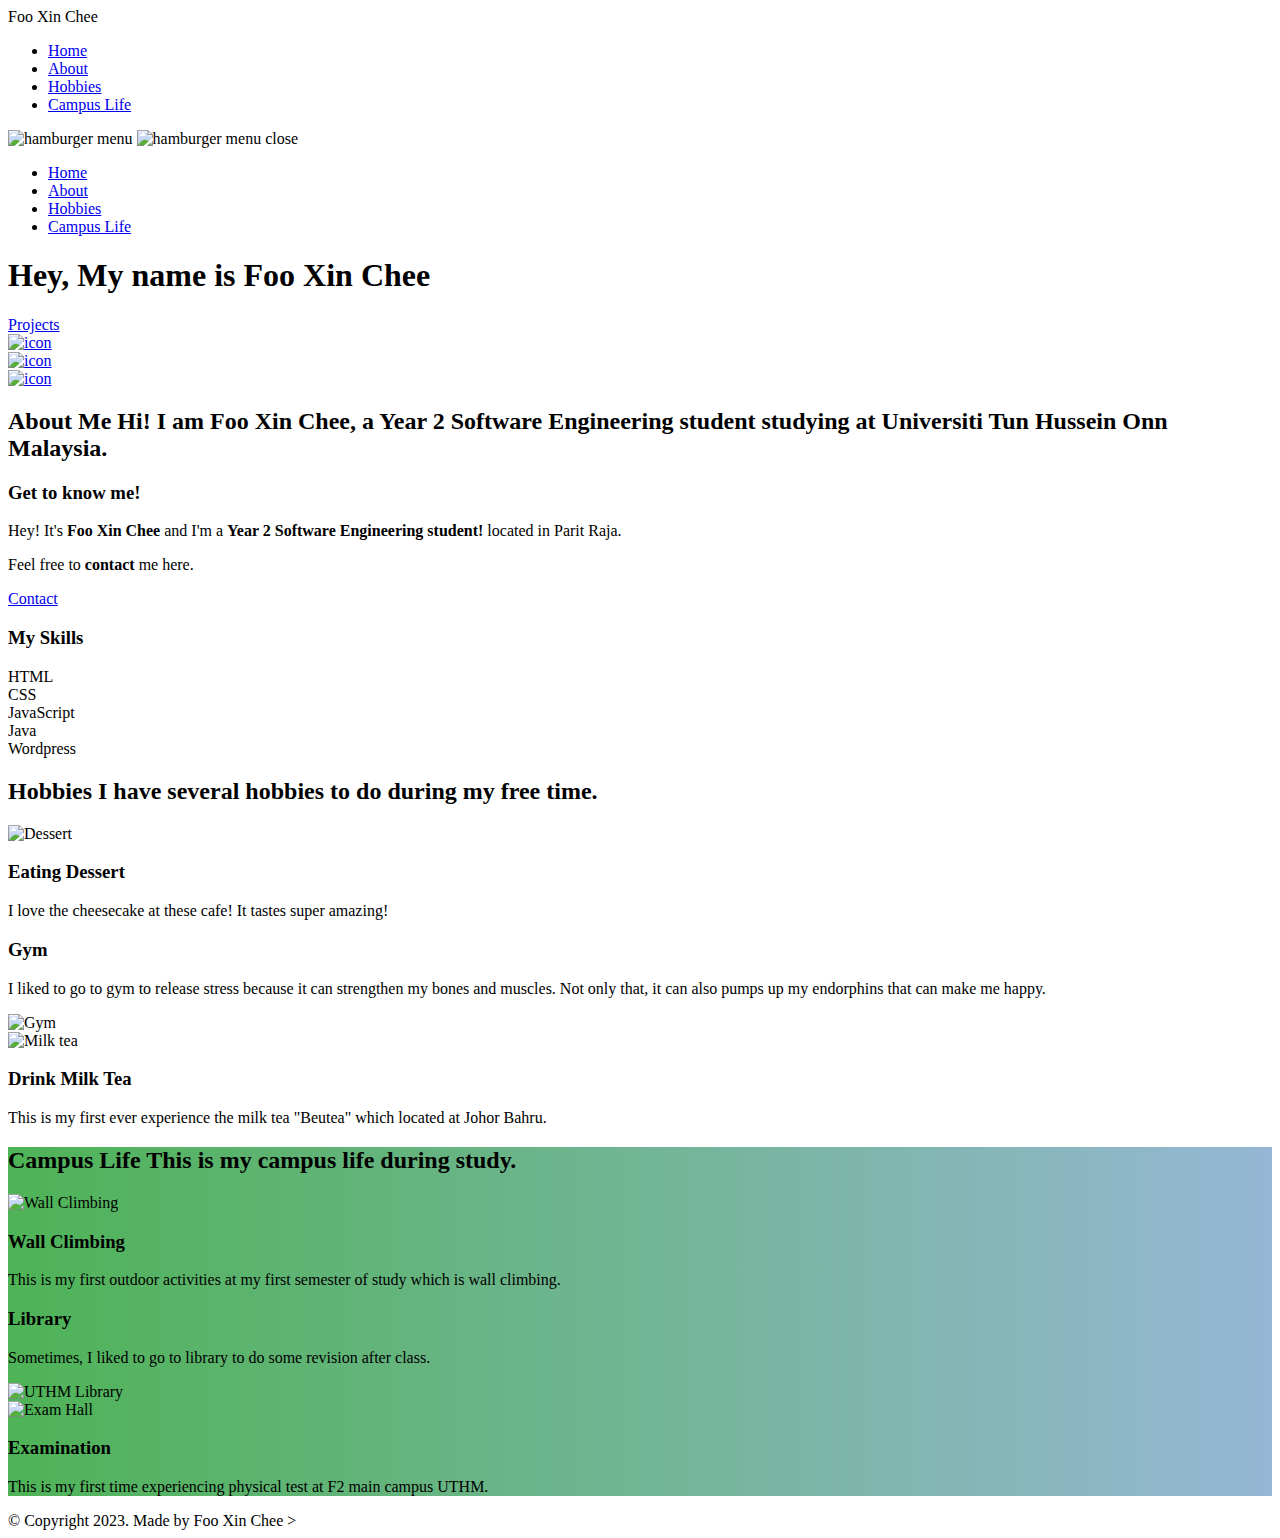
==== index.html @ 44940b96 "Initial commit with index.html" ====
<!DOCTYPE html>
<html lang="en">
  <head>
    <meta charset="UTF-8" />
    <meta name="viewport" content="width=device-width, initial-scale=1.0" />
    <meta http-equiv="X-UA-Compatible" content="ie=edge" />
    <title>Portfolio</title>
    <meta name="description" content="Portfolio" />

    <link rel="stylesheet" href="css/style1.css" />

    <link rel="preconnect" href="https://fonts.googleapis.com" />
    <link rel="preconnect" href="https://fonts.gstatic.com" crossorigin />
    <link
      href="https://fonts.googleapis.com/css2?family=Source+Sans+Pro:wght@400;600;700;900&display=swap"
      rel="stylesheet"
    />
  </head>
  <body>
    <header class="header">
      <div class="header__content">
        <div class="header__logo-container">
          
          <span class="header__logo-sub">Foo Xin Chee</span>
        </div>
        <div class="header__main">
          <ul class="header__links">
            <li class="header__link-wrapper">
              <a href="./index.html" class="header__link"> Home </a>
            </li>
            <li class="header__link-wrapper">
              <a href="biodata.html" class="header__link"> About </a>
            </li>
            <li class="header__link-wrapper">
              <a href="./index.html#hobby" class="header__link">
                Hobbies
              </a>
            </li>
            <li class="header__link-wrapper">
              <a href="./index.html#campus" class="header__link"> Campus Life </a>
            </li>
          </ul>
          <div class="header__main-ham-menu-cont">
            <img
              src="img/svg/ham-menu.svg"
              alt="hamburger menu"
              class="header__main-ham-menu"
            />
            <img
              src="./assets/svg/ham-menu-close.svg"
              alt="hamburger menu close"
              class="header__main-ham-menu-close d-none"
            />
          </div>
        </div>
      </div>
      <div class="header__sm-menu">
        <div class="header__sm-menu-content">
          <ul class="header__sm-menu-links">
            <li class="header__sm-menu-link">
              <a href="./index.html"> Home </a>
            </li>

            <li class="header__sm-menu-link">
              <a href="biodata.html"> About </a>
            </li>

            <li class="header__sm-menu-link">
              <a href="./index.html#hobby"> Hobbies </a>
            </li>

            <li class="header__sm-menu-link">
              <a href="./index.html#campus"> Campus Life </a>
            </li>
          </ul>
        </div>
      </div>
    </header>
    <section class="home-hero">
      <div class="home-hero__content">
        <h1 class="heading-primary">Hey, My name is Foo Xin Chee</h1>
        <div class="home-hero__cta">
          <a target="_blank" href="https://github.com/koreyoshimy?tab=repositories" class="btn btn--bg">Projects</a>
        </div>
      </div>
      <div class="home-hero__socials">
        <div class="home-hero__social">
          <a target="_blank" href="#" class="home-hero__social-icon-link">
            <img
              src="img/linkedin-ico.png"
              alt="icon"
              class="home-hero__social-icon"
            />
          </a>
        </div>
        <div class="home-hero__social">
          <a target="_blank" href="https://github.com/koreyoshimy" class="home-hero__social-icon-link">
            <img
              src="img/github-ico1.png"
              alt="icon"
              class="home-hero__social-icon"
            />
          </a>
        </div>
        <div class="home-hero__social">
          <a href="#" class="home-hero__social-icon-link">
            <img
              src="img/svg/instagram-ico.svg"
              alt="icon"
              class="home-hero__social-icon"
            />
          </a>
        </div>
      </div>

    </section>
    <section id="biodata" class="biodata sec-pad">
      <div class="main-container">
        <h2 class="heading heading-sec heading-sec__mb-med">
          <span class="heading-sec__main">About Me</span>
          <span class="heading-sec__sub">
            Hi! I am Foo Xin Chee, a Year 2 Software Engineering student studying at Universiti Tun Hussein Onn Malaysia.
          </span>
        </h2>
        <div class="biodata__content">
          <div class="biodata__content-main">
            <h3 class="biodata__content-title">Get to know me!</h3>
            <div class="biodata__content-details">
              <p class="biodata__content-details-para">
                Hey! It's
                <strong>Foo Xin Chee</strong>
                and I'm a <strong> Year 2 Software Engineering student! </strong> located in
                Parit Raja.
              </p>
              <p class="biodata__content-details-para">
                Feel free to
                <strong>contact</strong> me here.
              </p>
            </div>
            <a target="_blank" href="https://www.linkedin.com/in/foo-xin-chee-441a8b163/" class="btn btn--med btn--theme dynamicBgClr"
              >Contact</a
            >
          </div>
          <div class="biodata__content-skills">
            <h3 class="biodata__content-title">My Skills</h3>
            <div class="skills">
              <div class="skills__skill">HTML</div>
              <div class="skills__skill">CSS</div>
              <div class="skills__skill">JavaScript</div>
              <div class="skills__skill">Java</div>
              <div class="skills__skill">Wordpress</div>
            </div>
          </div>
        </div>
      </div>
    </section>

    <section id="hobby" class="hobby sec-pad">
      <div class="main-container">
        <h2 class="heading heading-sec heading-sec__mb-bg">
          <span class="heading-sec__main">Hobbies</span>
          <span class="heading-sec__sub">
            I have several hobbies to do during my free time.
          </span>
        </h2>

        <div class="hobby__content">
          <div class="hobby__row">
            <div class="hobby__row-img-cont">
              <img
                src="img/jpg/dessert.jpg"
                alt="Dessert"
                class="hobby__row-img"
                loading="lazy"
                width="300" height="500"
              />
            </div>
            <div class="hobby__row-content">
              <h3 class="hobby__row-content-title">Eating Dessert</h3>
              <p class="hobby__row-content-desc">
                I love the cheesecake at these cafe! It tastes super amazing!
              </p>
            </div>
          </div>
          <div class="hobby__row">
            <div class="hobby__row-content">
              <h3 class="hobby__row-content-title">Gym</h3>
              <p class="hobby__row-content-desc">
                I liked to go to gym to release stress because it can strengthen my bones and muscles. Not only that, it can also pumps up my endorphins that can make me happy.
              </p>
            </div>
            <div class="hobby__row-img-cont">
              <img
                src="img/jpg/gym.jpg"
                alt="Gym"
                class="hobby__row-img"
                loading="lazy"
                width="300" height="500"
              />
            </div>

          </div>
          <div class="hobby__row">
            <div class="hobby__row-img-cont">
              <img
                src="img/jpg/milk_tea.jpg"
                alt="Milk tea"
                class="hobby__row-img"
                loading="lazy"
                width="100px" height="700px"
              />
            </div>
            <div class="hobby__row-content">
              <h3 class="hobby__row-content-title">Drink Milk Tea</h3>
              <p class="hobby__row-content-desc">
                This is my first ever experience the milk tea "Beutea" which located at Johor Bahru.
              </p>
            </div>
          </div>
        </div>
      </div>
    </section>
    <section id="campus" class="campus sec-pad" style="background:linear-gradient(to right, rgba(34, 160, 44, 0.8), rgba(123, 165, 202, 0.8))">
      <div class="main-container">
        <h2 class="heading heading-sec heading-sec__mb-bg">
          <span class="heading-sec__main">Campus Life</span>
          <span class="heading-sec__sub">
            This is my campus life during study.
          </span>
        </h2>

        <div class="campus__content">
          <div class="campus__row">
            <div class="campus__row-img-cont">
              <img
                src="img/jpg/rock_climbing.jpg"
                alt="Wall Climbing"
                class="campus__row-img"
                loading="lazy"
                height="400" width="300"
              />
            </div>
            <div class="campus__row-content">
              <h3 class="campus__row-content-title">Wall Climbing</h3>
              <p class="campus__row-content-desc">
                This is my first outdoor activities at my first semester of study which is wall climbing.
              </p>
            </div>
          </div>
          <div class="campus__row">
            <div class="campus__row-content">
              <h3 class="campus__row-content-title">Library</h3>
              <p class="campus__row-content-desc">
                Sometimes, I liked to go to library to do some revision after class.
              </p>
            </div>
            <div class="campus__row-img-cont">
              <img
                src="img/jpg/library.jpg"
                alt="UTHM Library"
                class="projects__row-img"
                loading="lazy"
                width="400" height="300"
              />
            </div>

          </div>
          <div class="campus__row">
            <div class="campus__row-img-cont">
              <img
                src="img/jpg/exam.jpg"
                alt="Exam Hall"
                class="campus__row-img"
                loading="lazy"
              />
            </div>
            <div class="campus__row-content">
              <h3 class="campus__row-content-title">Examination</h3>
              <p class="campus__row-content-desc">
                This is my first time experiencing physical test at F2 main campus UTHM.
              </p>
            </div>
          </div>
        </div>
      </div>
    </section>
 
    <footer class="main-footer">
      <div class="main-container">

        <div class="main-footer__lower">
          &copy; Copyright 2023. Made by
            Foo Xin Chee
          >
        </div>
      </div>
    </footer>
  </body>
</html>
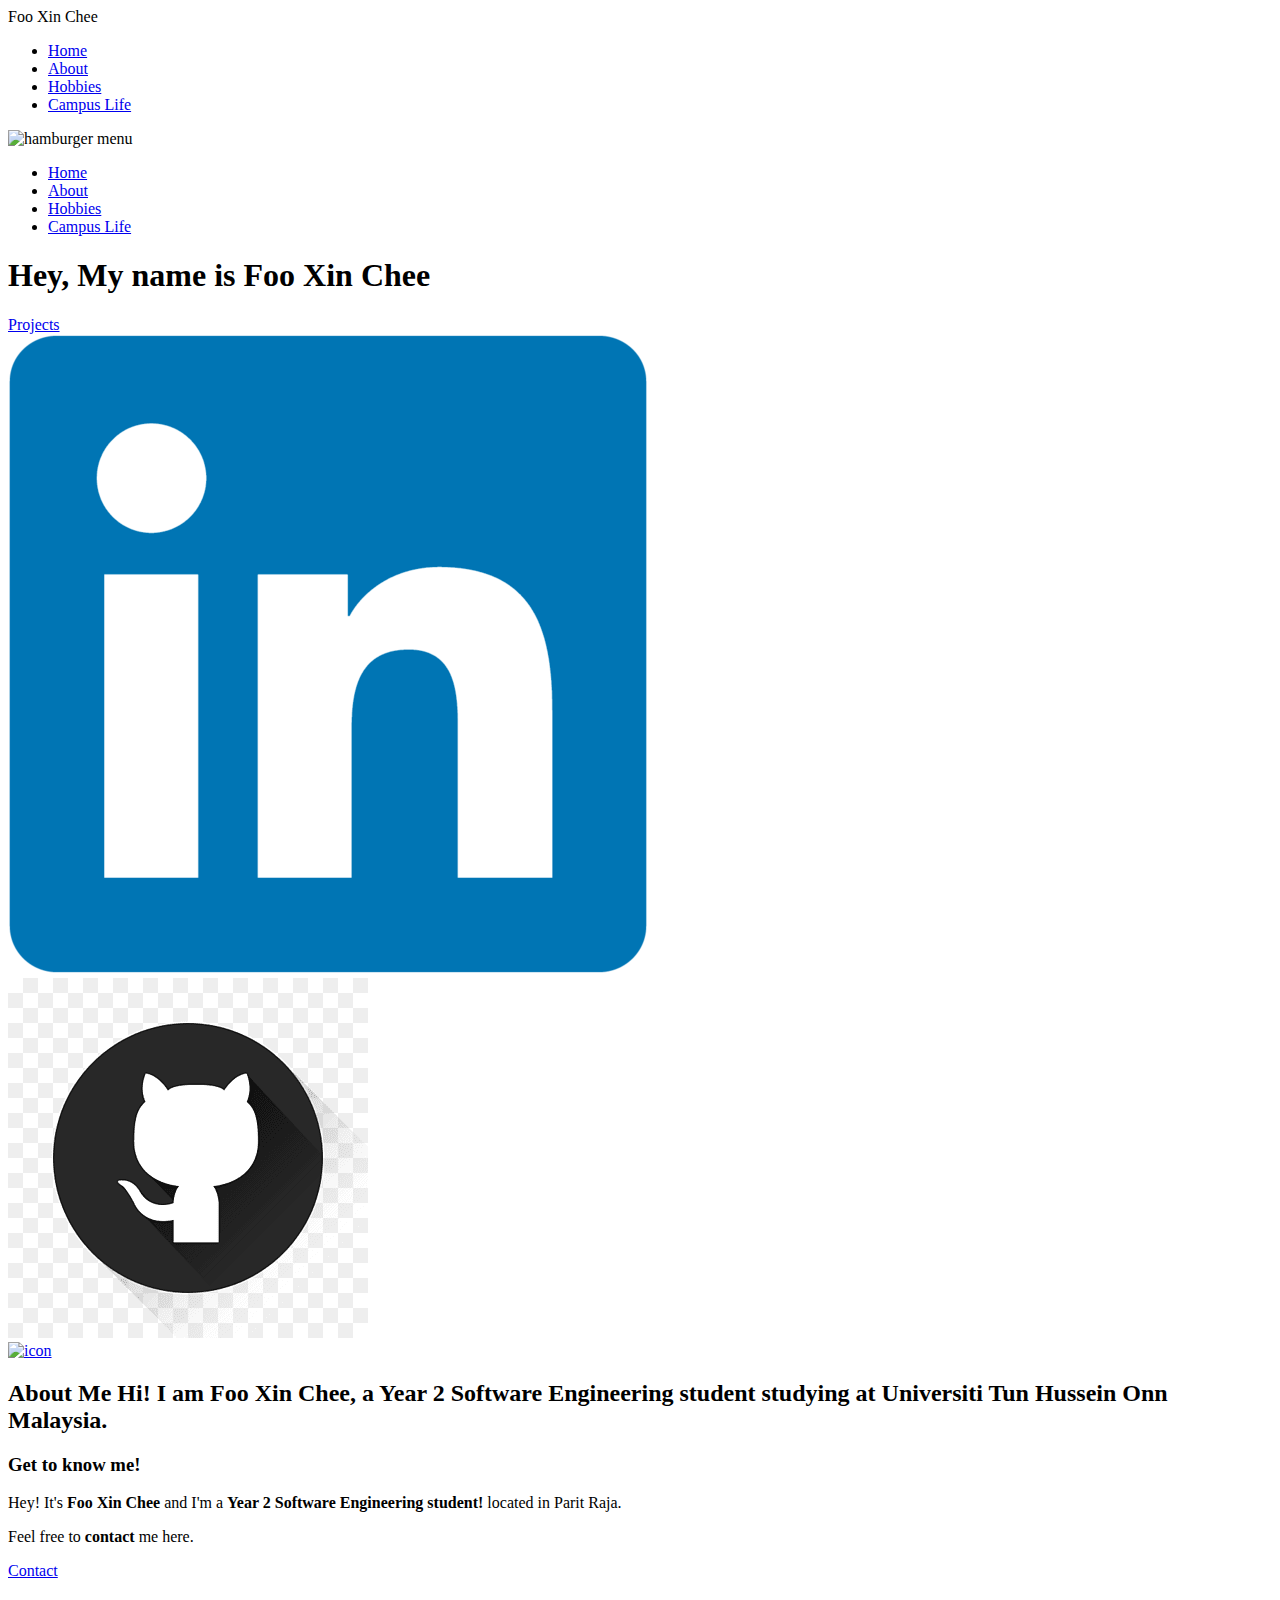
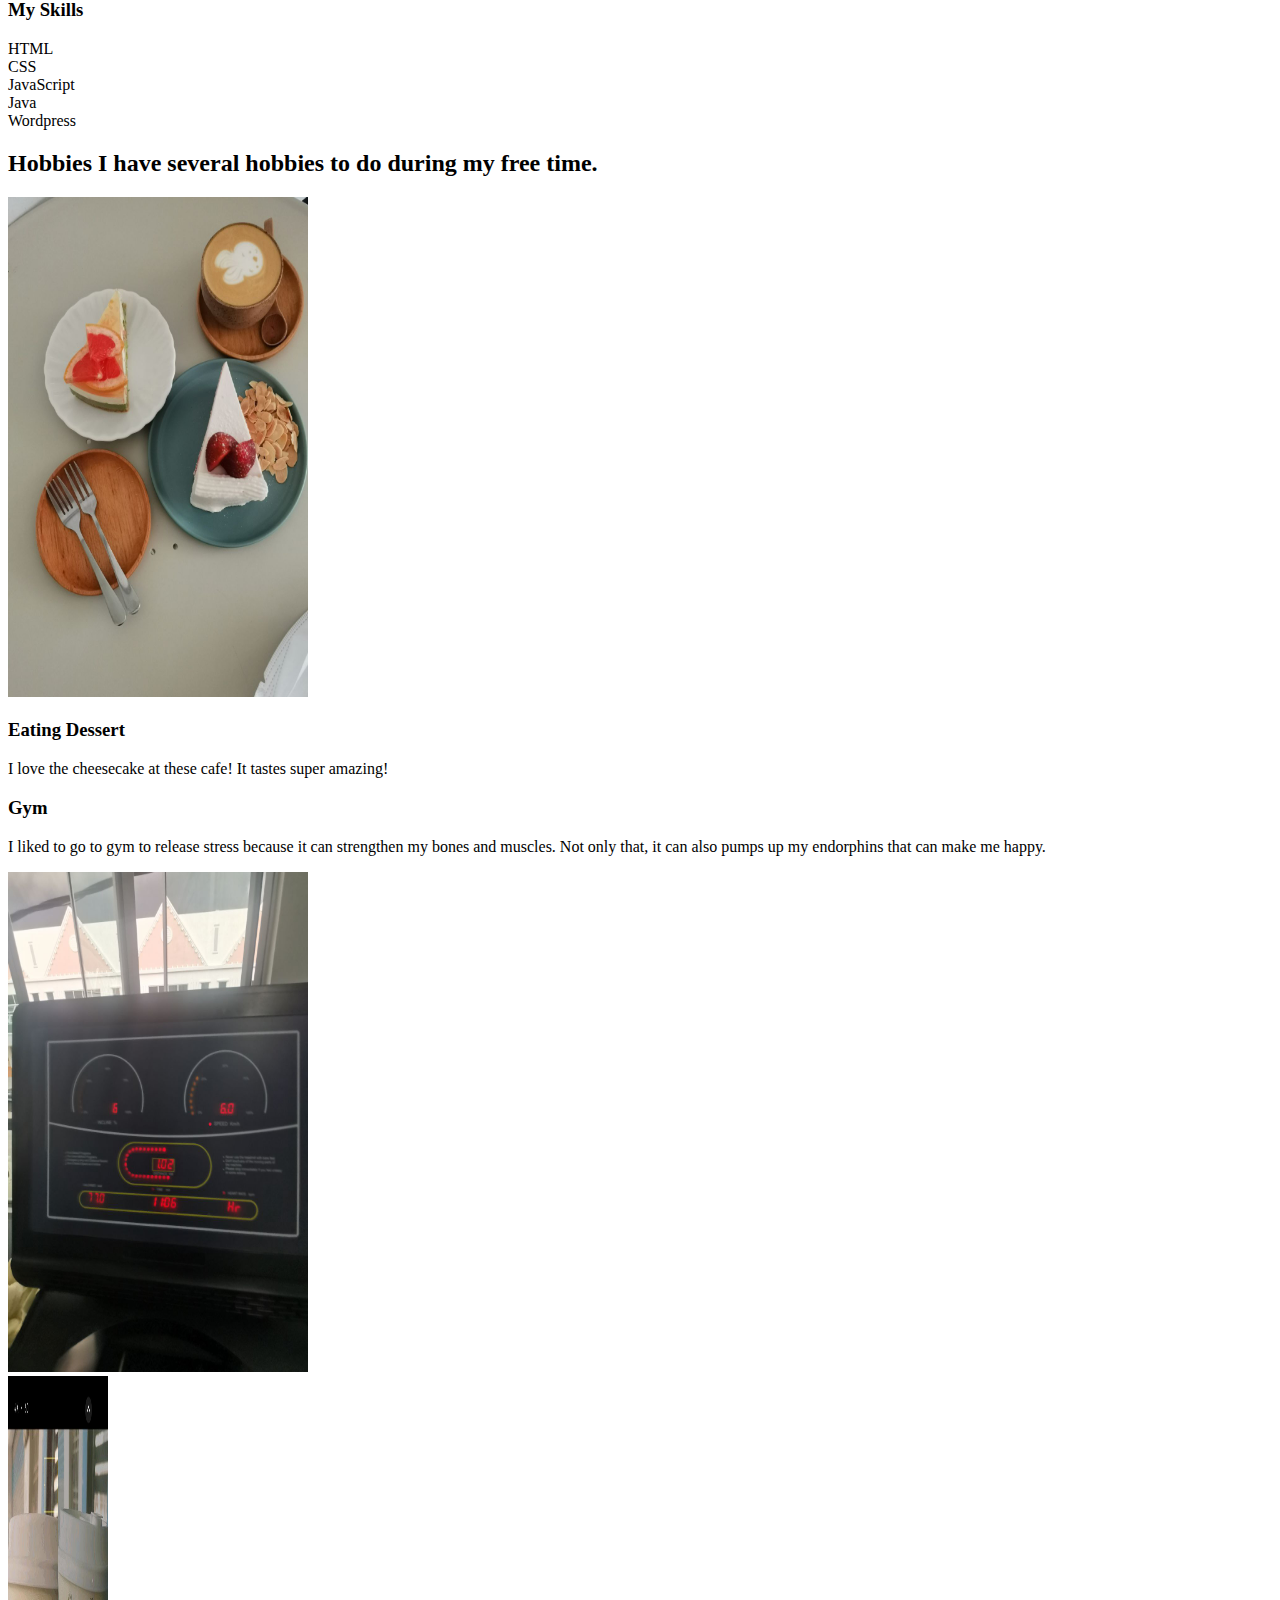
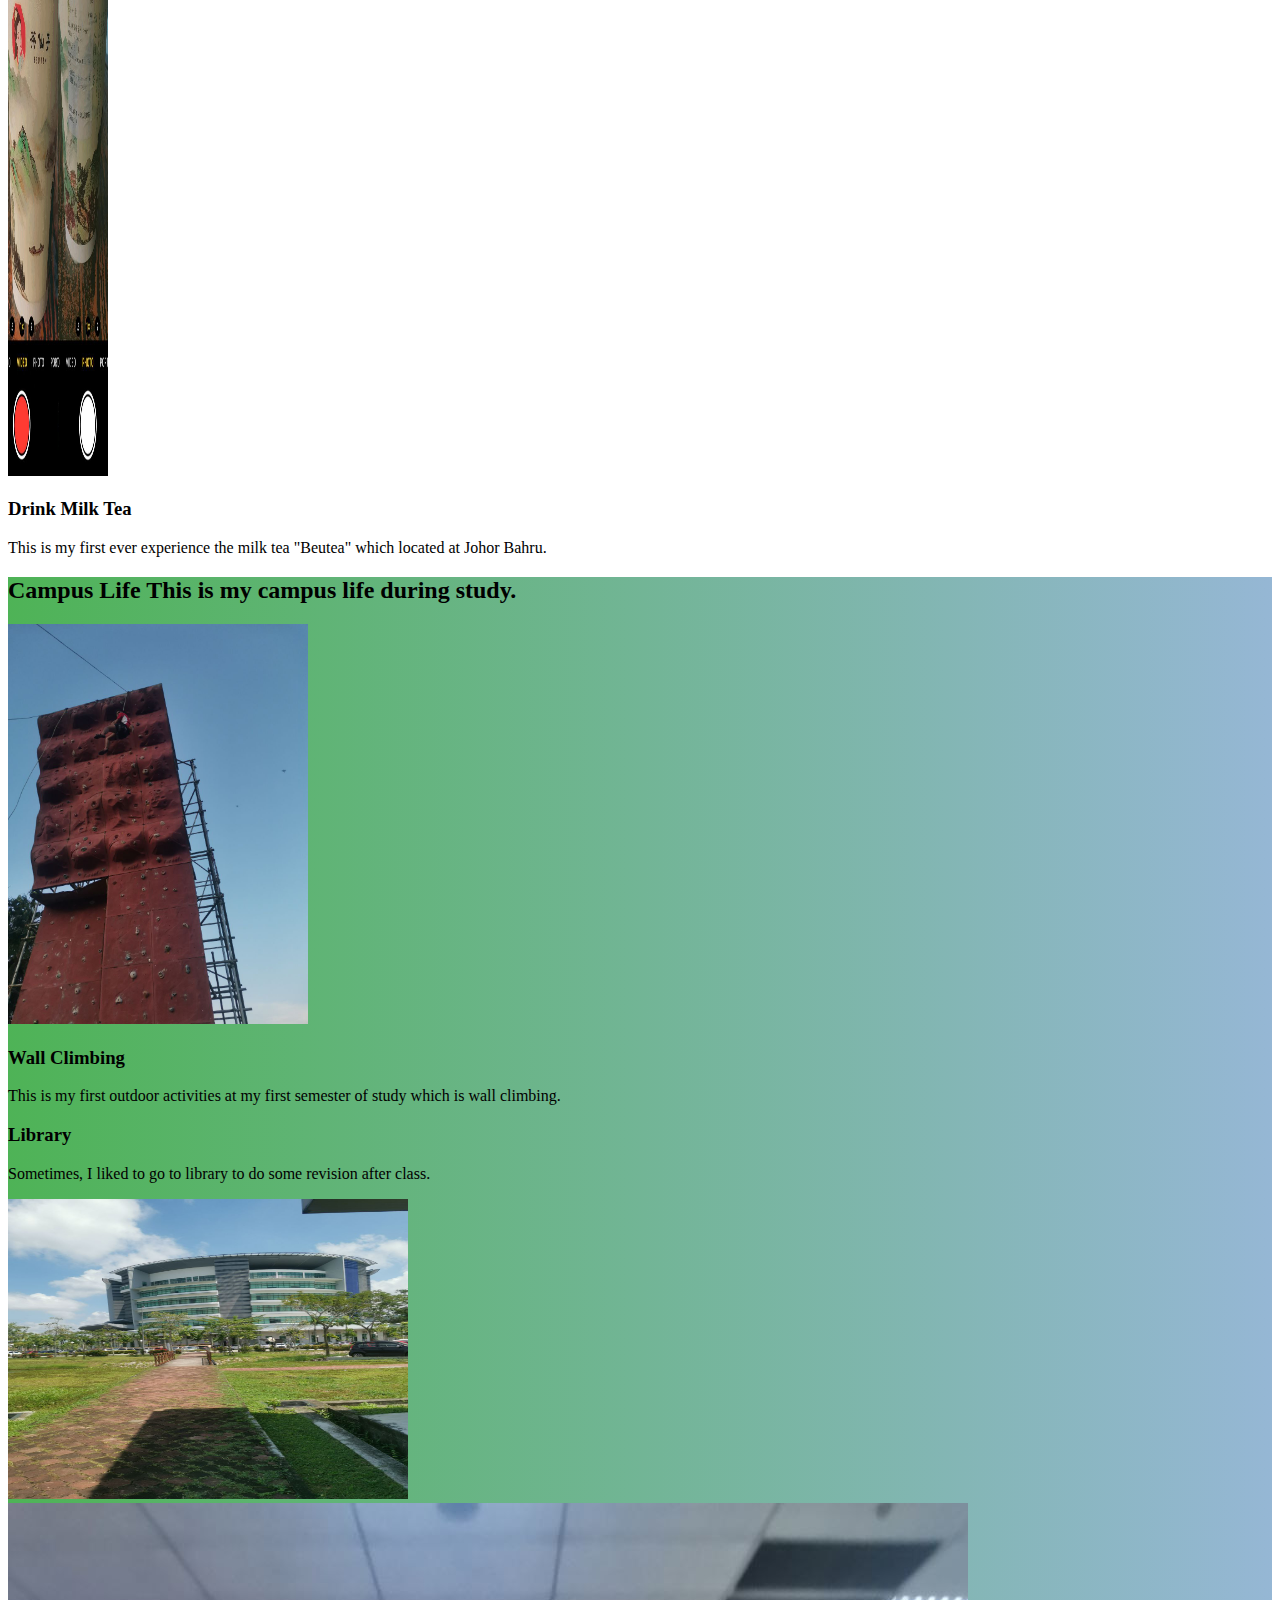
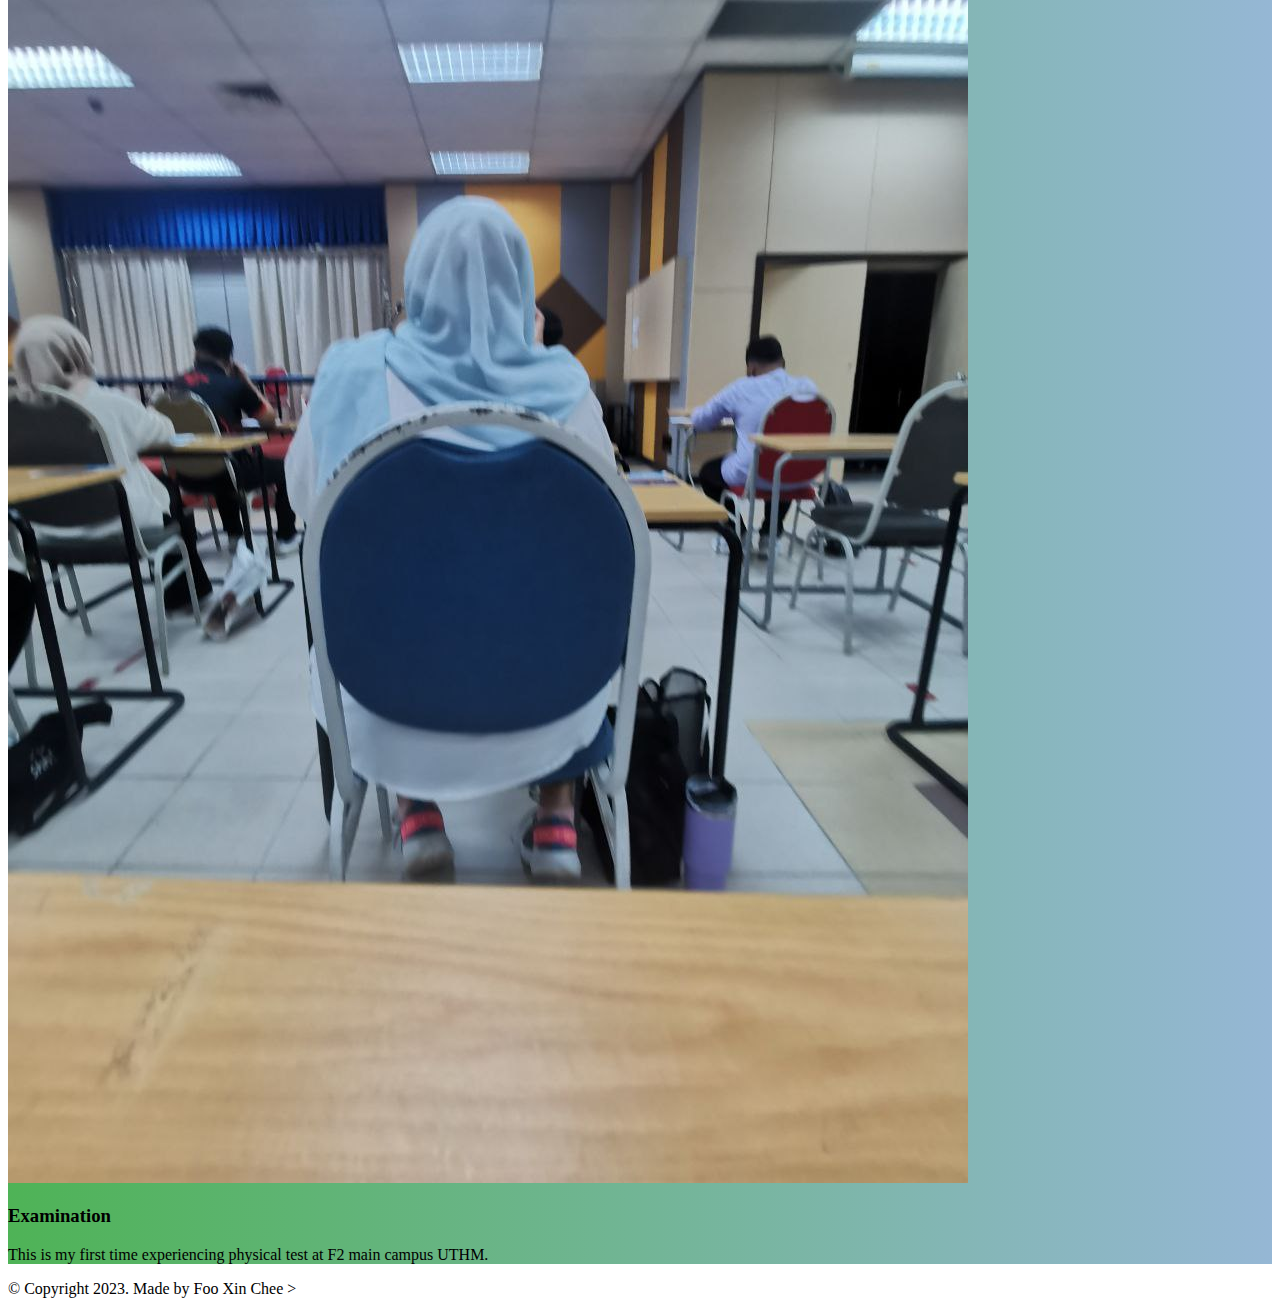
==== commit 1c837e48: "Small changes" ====
--- a/index.html
+++ b/index.html
@@ -42,14 +42,9 @@
           </ul>
           <div class="header__main-ham-menu-cont">
             <img
-              src="img/svg/ham-menu.svg"
+              src="img/ham-menu.svg"
               alt="hamburger menu"
               class="header__main-ham-menu"
-            />
-            <img
-              src="./assets/svg/ham-menu-close.svg"
-              alt="hamburger menu close"
-              class="header__main-ham-menu-close d-none"
             />
           </div>
         </div>
@@ -96,7 +91,7 @@
         <div class="home-hero__social">
           <a target="_blank" href="https://github.com/koreyoshimy" class="home-hero__social-icon-link">
             <img
-              src="img/github-ico1.png"
+              src="img/github-ico.png"
               alt="icon"
               class="home-hero__social-icon"
             />
@@ -105,7 +100,7 @@
         <div class="home-hero__social">
           <a href="#" class="home-hero__social-icon-link">
             <img
-              src="img/svg/instagram-ico.svg"
+              src="img/instagram-ico.svg"
               alt="icon"
               class="home-hero__social-icon"
             />
